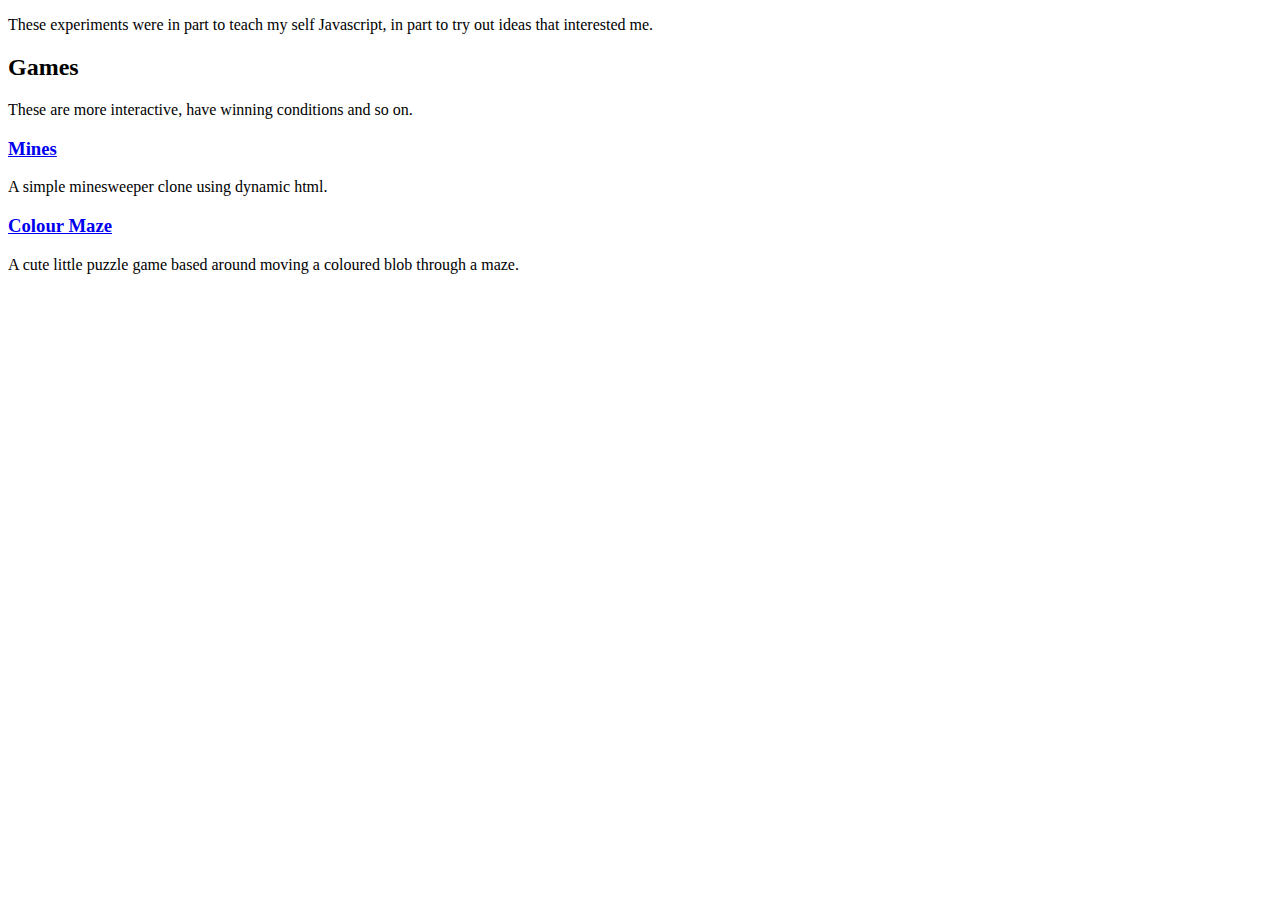
==== index.html @ 04b67e14 "first commit" ====
<!doctype html>
<html>
<head>
<title>Experiments and so on</title>
</head>
<body>

<p>These experiments were in part to teach my self Javascript, in part to try
out ideas that interested me.</p>

<!--<h2>Demos</h2>
<p>These aren't all that interactive. They're trying out different ideas.</p>

<a href="/"><h3>Orbit</h3></a>
<a href="/"><h3>Orbit</h3></a>
<a href="/"><h3>Orbit</h3></a>
-->
<h2>Games</h2>

<p>These are more interactive, have winning conditions and so on.</p>

<a href="/mines.html"><h3>Mines</h3></a>

<p>A simple minesweeper clone using dynamic html.</p>

<a href="/maze.html"><h3>Colour Maze</h3></a>

<p>A cute little puzzle game based around moving a coloured blob through a
maze.</p>


</body>
</html>
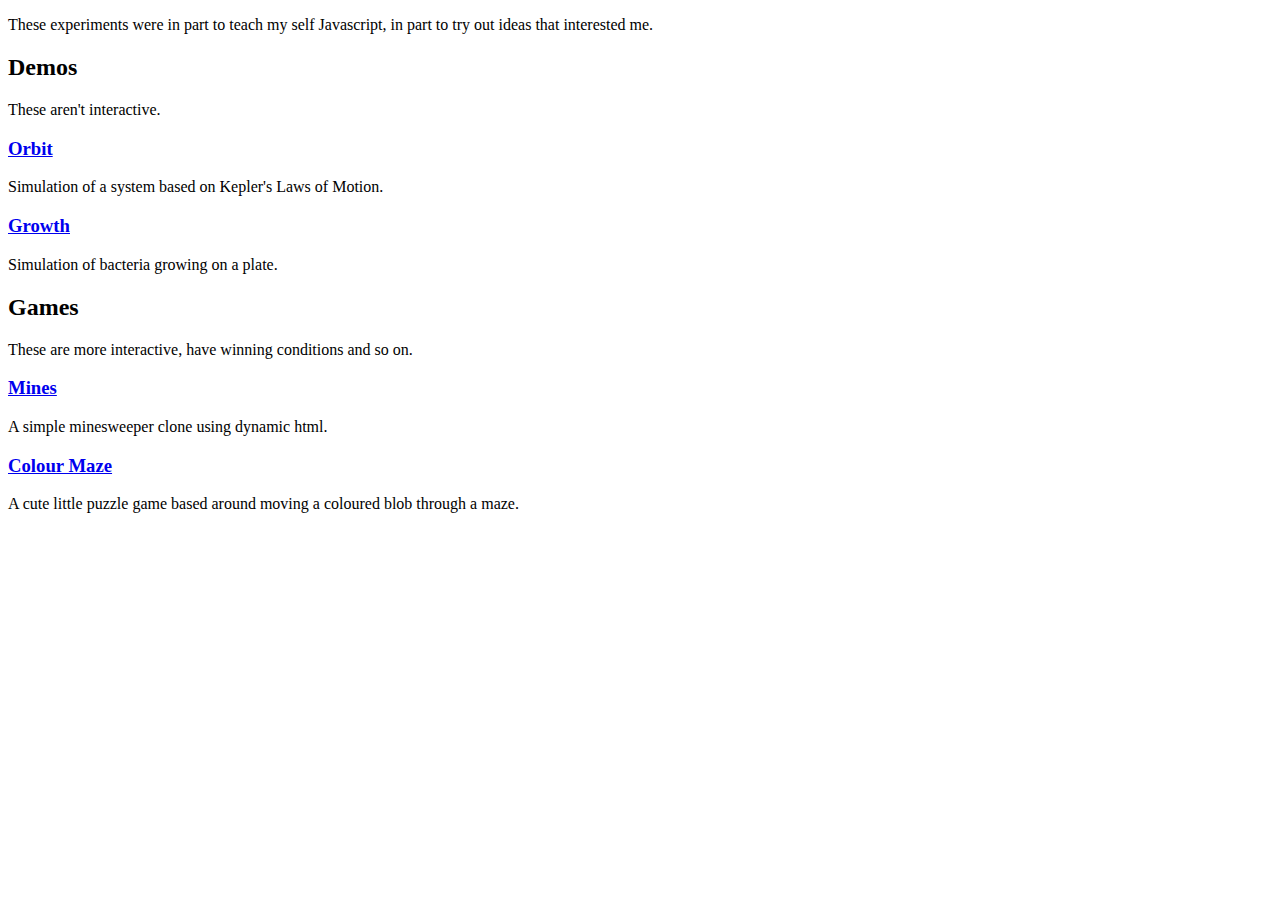
==== commit a5d5ea63: "added some demos" ====
--- a/index.html
+++ b/index.html
@@ -8,13 +8,17 @@
 <p>These experiments were in part to teach my self Javascript, in part to try
 out ideas that interested me.</p>
 
-<!--<h2>Demos</h2>
-<p>These aren't all that interactive. They're trying out different ideas.</p>
+<h2>Demos</h2>
+<p>These aren't interactive.</p>
 
-<a href="/"><h3>Orbit</h3></a>
-<a href="/"><h3>Orbit</h3></a>
-<a href="/"><h3>Orbit</h3></a>
--->
+<a href="/orbit.html"><h3>Orbit</h3></a>
+
+<p>Simulation of a system based on Kepler's Laws of Motion.</p>
+
+<a href="/growth.html"><h3>Growth</h3></a>
+
+<p>Simulation of bacteria growing on a plate.</p>
+
 <h2>Games</h2>
 
 <p>These are more interactive, have winning conditions and so on.</p>
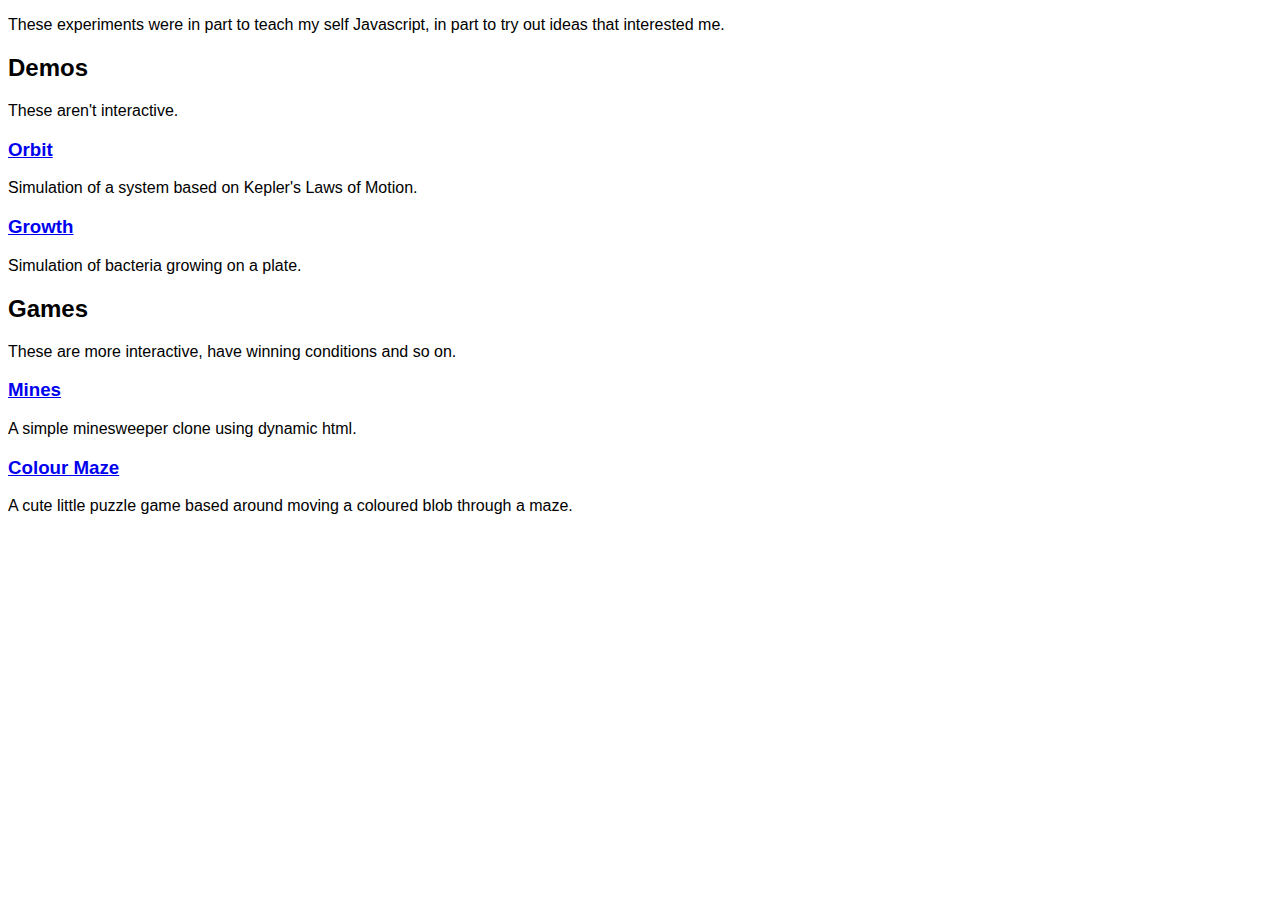
==== commit 706d4824: "stylesheet" ====
--- a/index.html
+++ b/index.html
@@ -2,6 +2,7 @@
 <html>
 <head>
 <title>Experiments and so on</title>
+<link rel="stylesheet" href="/stylesheet.css"></link>
 </head>
 <body>
 
--- a/stylesheet.css
+++ b/stylesheet.css
@@ -0,0 +1,3 @@
+html {
+	font-family: helvetica, Sans-Serif;
+}
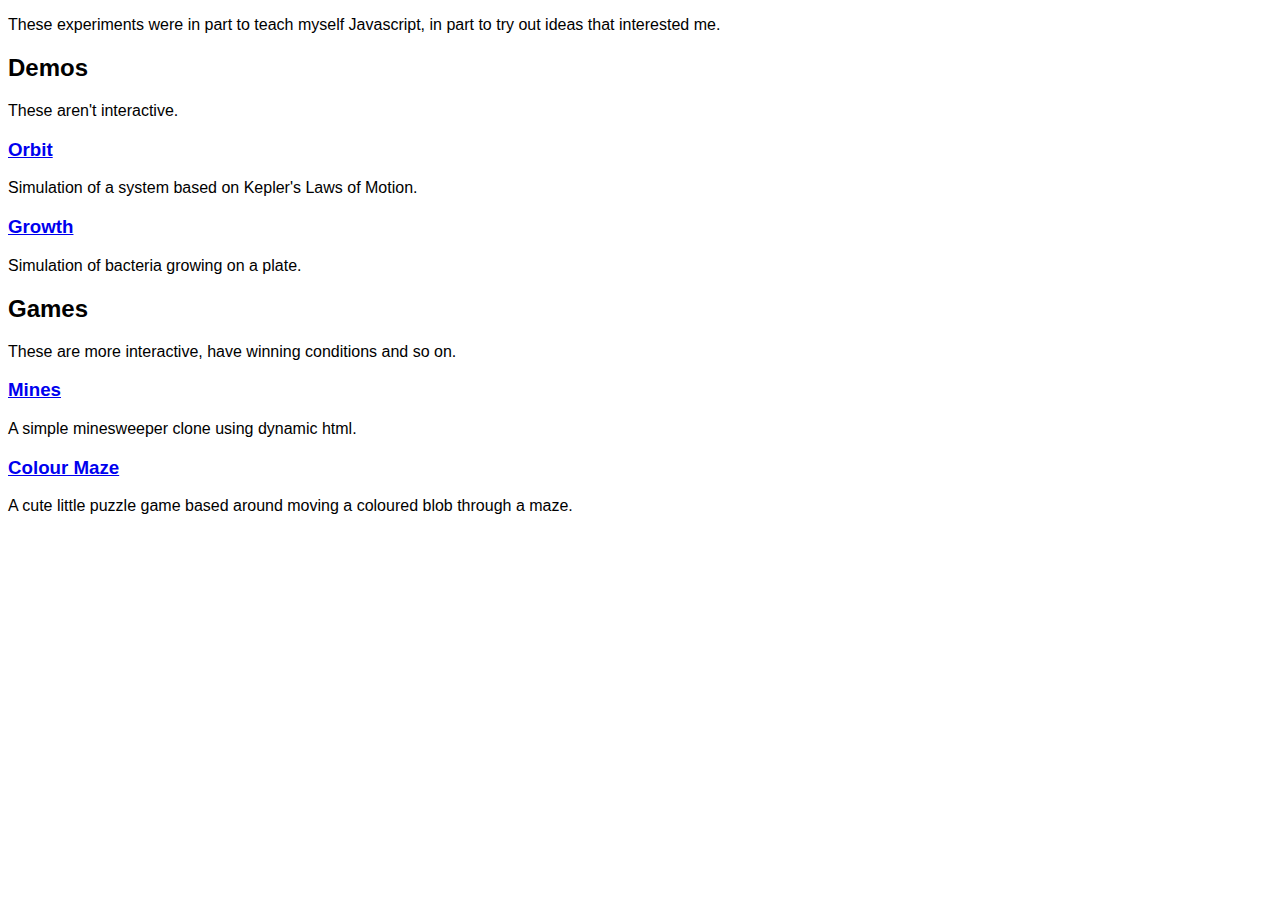
==== commit a435663c: "pronoun" ====
--- a/index.html
+++ b/index.html
@@ -6,7 +6,7 @@
 </head>
 <body>
 
-<p>These experiments were in part to teach my self Javascript, in part to try
+<p>These experiments were in part to teach myself Javascript, in part to try
 out ideas that interested me.</p>
 
 <h2>Demos</h2>
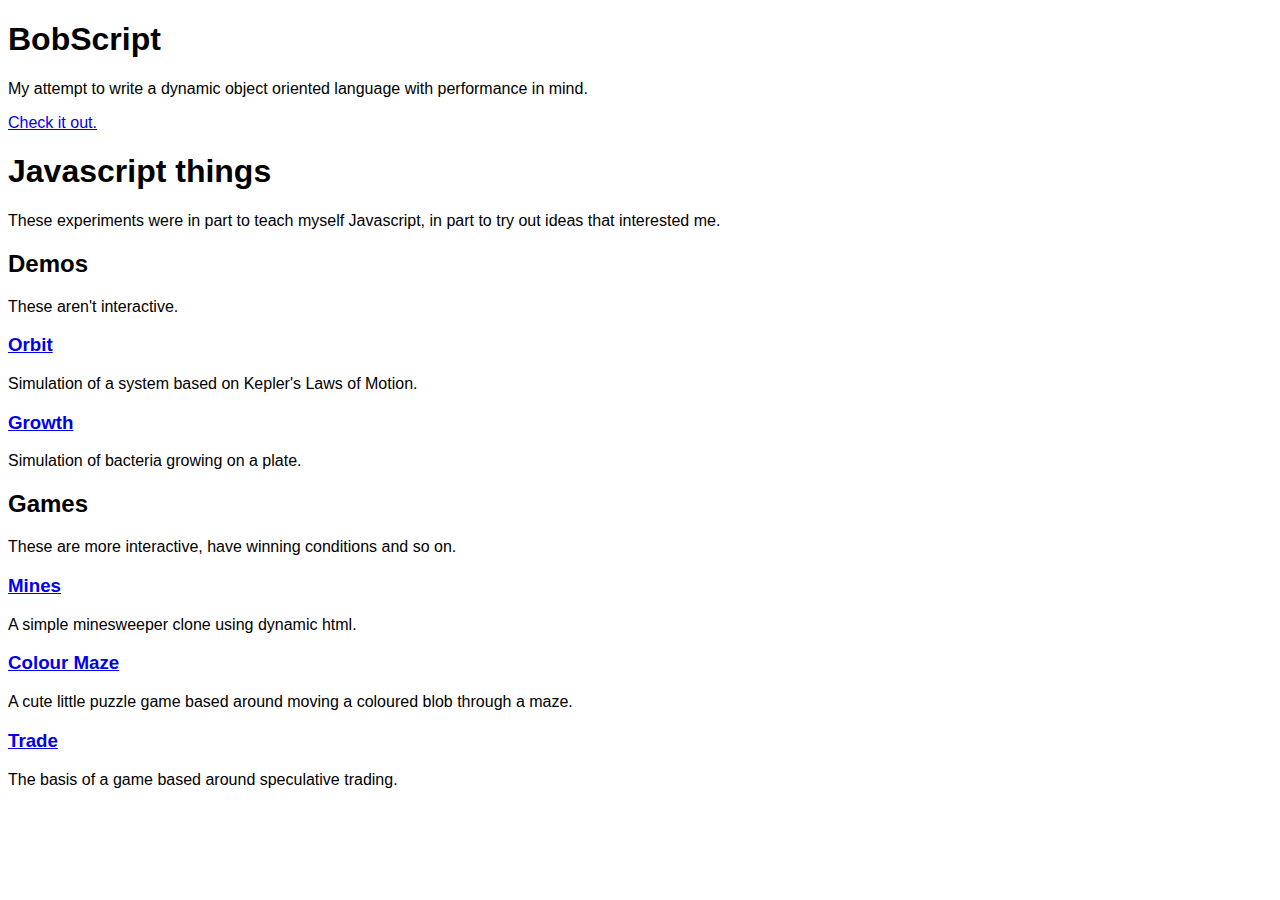
==== commit 9e8cc6db: "added bobscript to page" ====
--- a/index.html
+++ b/index.html
@@ -5,6 +5,15 @@
 <link rel="stylesheet" href="/stylesheet.css"></link>
 </head>
 <body>
+
+<h1>BobScript</h1>
+
+<p>My attempt to write a dynamic object oriented language with performance in
+mind.</p>
+
+<p><a href="bs.html">Check it out.</a></p>
+
+<h1>Javascript things</h1>
 
 <p>These experiments were in part to teach myself Javascript, in part to try
 out ideas that interested me.</p>
@@ -33,6 +42,12 @@
 <p>A cute little puzzle game based around moving a coloured blob through a
 maze.</p>
 
+<a href="/maze.html"><h3>Trade</h3></a>
+
+<p>The basis of a game based around speculative trading.</p>
+
+
+
 
 </body>
 </html>
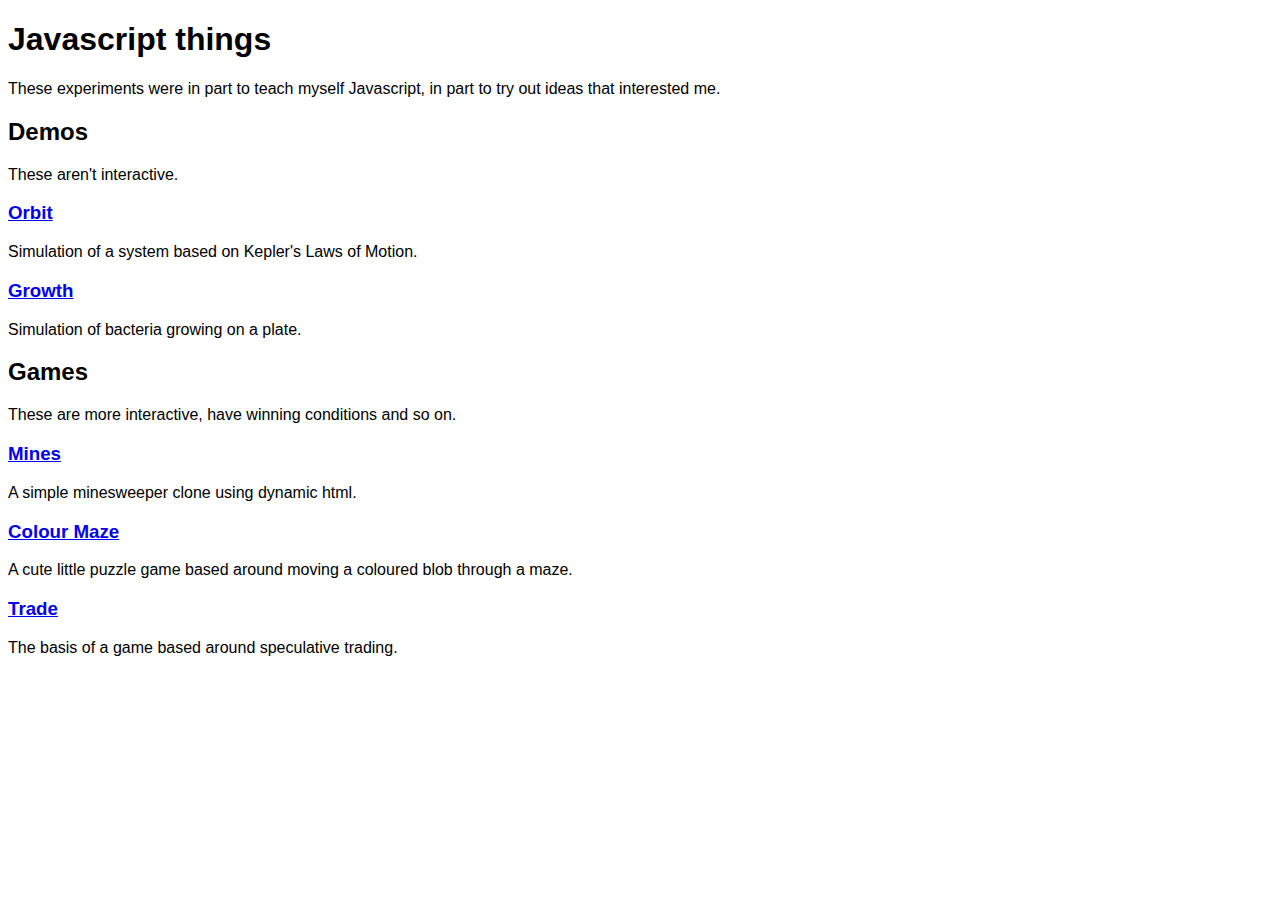
==== commit d02dec39: "removed bobscript references" ====
--- a/index.html
+++ b/index.html
@@ -5,13 +5,6 @@
 <link rel="stylesheet" href="/stylesheet.css"></link>
 </head>
 <body>
-
-<h1>BobScript</h1>
-
-<p>My attempt to write a dynamic object oriented language with performance in
-mind.</p>
-
-<p><a href="bs.html">Check it out.</a></p>
 
 <h1>Javascript things</h1>
 
